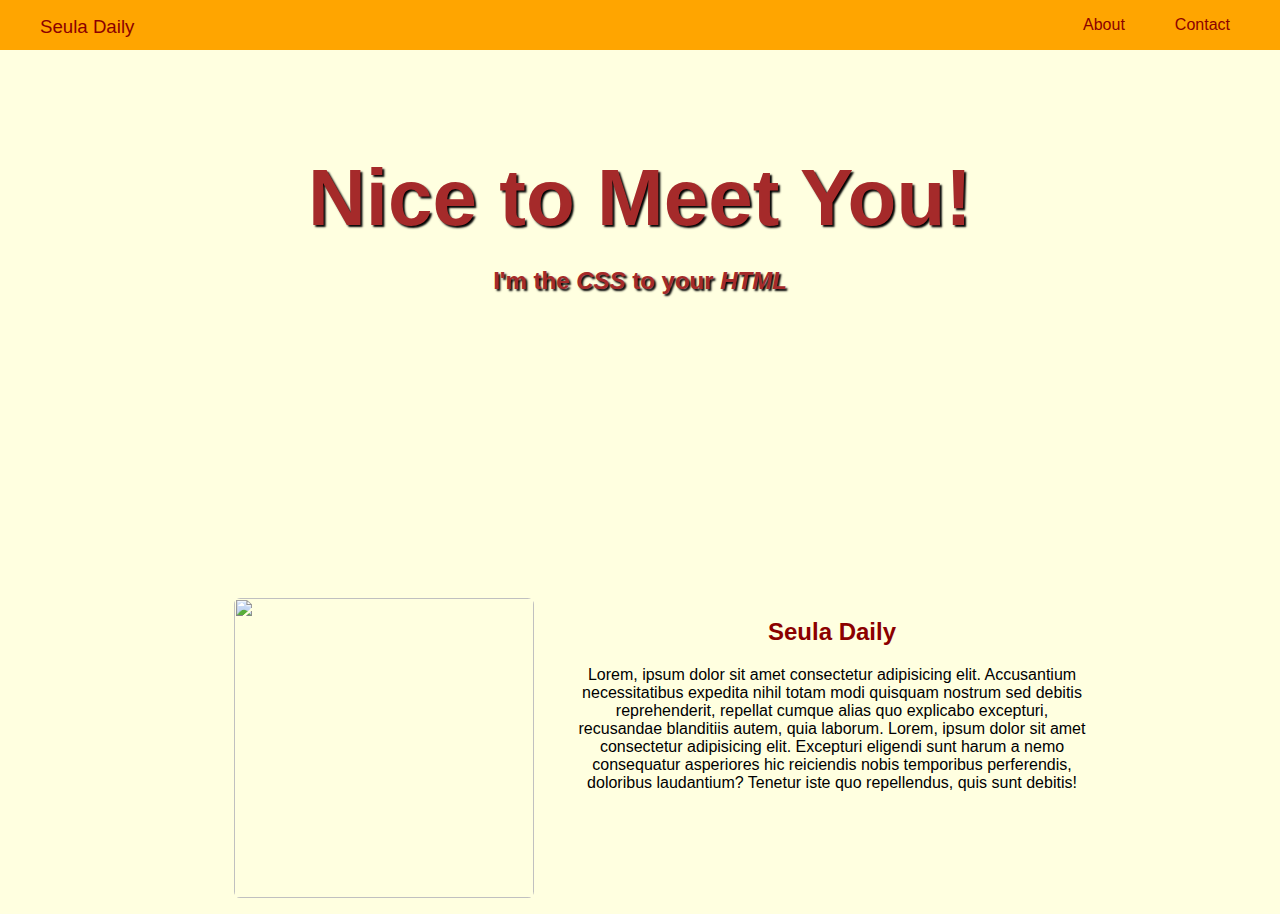
==== index.html @ 3336dde8 "Add files via upload" ====
<!DOCTYPE html>
<html lang="en" >
<head>
  <meta charset="UTF-8">
  <title>Seula's First Coding Project</title>
  <link rel="stylesheet" href="./style.css">

</head>
<body>
<nav class="navbar">
  <ul>
    <li id="brand"><a href="#home" class="nav-link">Seula Daily</a></li>
    <li><a href="#contact" class="nav-link">Contact</a></li>
    <li><a href="#about" class="nav-link">About</a></li>
  </ul>
</nav>
<header id="home">
  <h1 class="header-tag">Nice to Meet You!</h1>
  <h3 class="header-tag">I'm the <i>CSS</i> to your <i>HTML</i></h3>
</header>
<div class="main">
  <section id="about">
    <div id="about-picture">
      <img src="https://images.unsplash.com/photo-1559782766-c2ba7a95dd95?ixlib=rb-1.2.1&ixid=eyJhcHBfaWQiOjEyMDd9&auto=format&fit=crop&w=1350&q=80" alt="" id="profile-pic">
    </div>
    <div id="about-content">
      <h2>Seula Daily</h2>
      <p>Lorem, ipsum dolor sit amet consectetur adipisicing elit. Accusantium necessitatibus expedita nihil totam modi quisquam nostrum sed debitis reprehenderit, repellat cumque alias quo explicabo excepturi, recusandae blanditiis autem, quia laborum. Lorem, ipsum dolor sit amet consectetur adipisicing elit. Excepturi eligendi sunt harum a nemo consequatur asperiores hic reiciendis nobis temporibus perferendis, doloribus laudantium? Tenetur iste quo repellendus, quis sunt debitis!</p>
    </div>
  </section>  
</div>



</body>
</html>
---- style.css ----
body {
  background-color: lightyellow;
  font-family: 'Roleway', sans-serif;
}
nav {
  background-color: orange;
  position: fixed;
  top: 0;
  left: 0;
  height: 50px;
  width: 100vw;
  z-index: 1;
}
nav ul li {
  float: right;
  margin-right: 50px;
  list-style: none;
  text-align: center;
}
#brand {
  float: left;
}
.nav-link {
  color: darkred;
  text-decoration: none;
  font-family: 'Acme', sans-serif;
}
.nav-link:hover{
  color: red;
  font-weight: bold;
}
#brand .nav-link {
  color: lightbrown;
  font-size: 14pt
}
#brand .nav-link:hover {
  color: darkred;
}
h1 {
  font-size: 60pt;
  font-family: 'Acme', sans-serif;
}
#home {
  margin-top: 50px;
  position: relative;
  left: -8px;
  width: 100vw;
  height: 50vh;
  padding-top: 3em;
  background: url('https://images.unsplash.com/photo-1568995430555-091fd9226ed3?ixlib=rb-1.2.1&ixid=eyJhcHBfaWQiOjEyMDd9&auto=format&fit=crop&w=1350&q=80') center 75% no-repeat fixed;
  background-size: cover;
}
.header-tag {
  text-align: center;
  color: brown;
  text-shadow: 2px 2px 2px black;
}
h3.header-tag {
  margin-top: -30px;
  font-size: 18pt;
}
h2 {
  font-family: 'Acme', sans-serif;
  color: darkred;
}
.main {
  text-align: center;
}
#about {
  margin-top: 50px;
  display: inline-block;
}
#about-picture {
  width: 30vw;
  float: left;
}
#profile-pic {
  height: 300px;
  width: 300px;
  object-fit: cover;
  border-radius: 0.4em;
  box-shaodw: 2px 2px 2px black;
}
#about-content {
  width: 40vw;
  float: right;
}
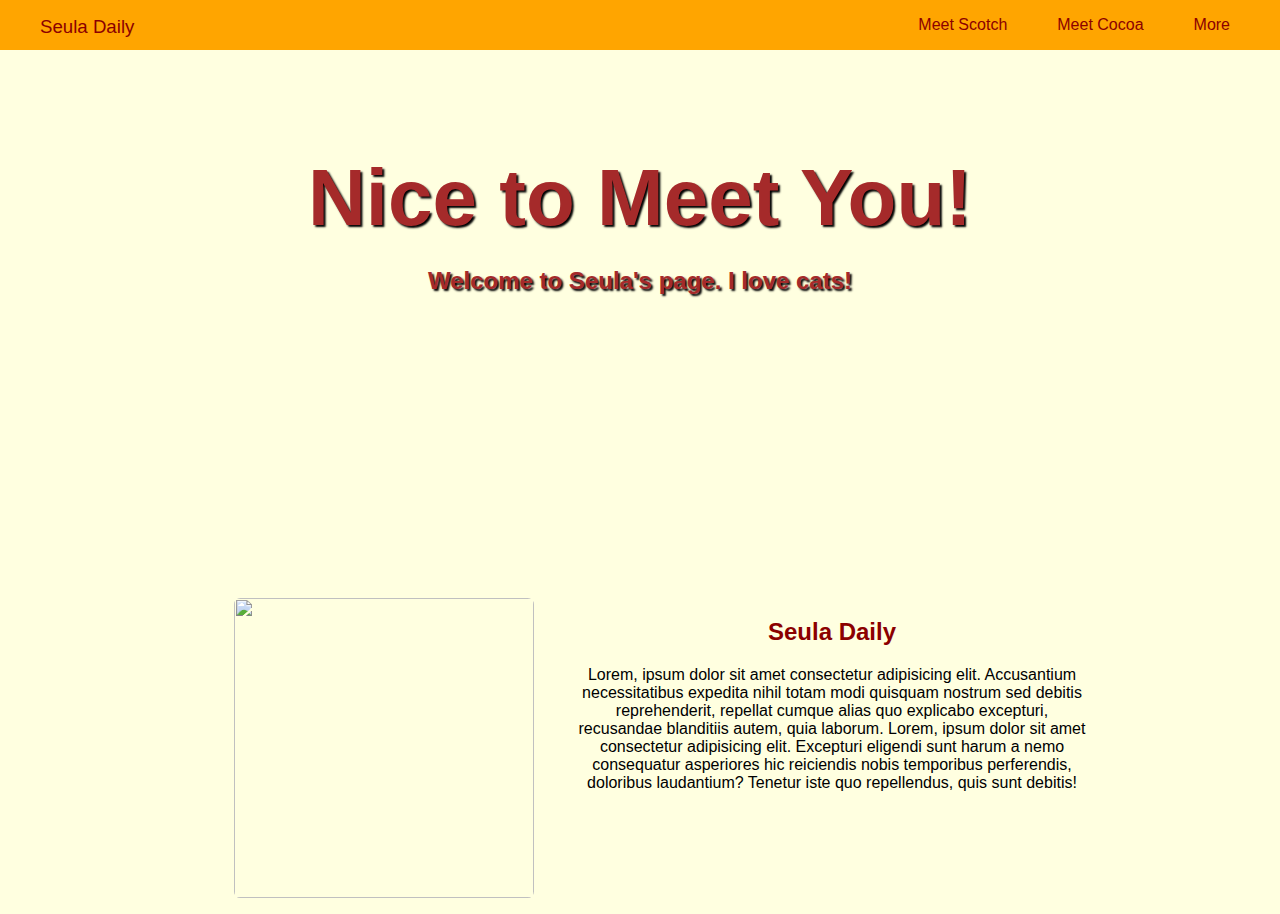
==== commit 78d003e0: "Add files via upload" ====
--- a/index.html
+++ b/index.html
@@ -10,13 +10,14 @@
 <nav class="navbar">
   <ul>
     <li id="brand"><a href="#home" class="nav-link">Seula Daily</a></li>
-    <li><a href="#contact" class="nav-link">Contact</a></li>
-    <li><a href="#about" class="nav-link">About</a></li>
+    <li><a href="catsofinstagram.html" class="nav-link">More</a></li>
+    <li><a href="cocoa.html" class="nav-link">Meet Cocoa</a></li>
+    <li><a href="scotch.html" class="nav-link">Meet Scotch</a></li>
   </ul>
 </nav>
 <header id="home">
   <h1 class="header-tag">Nice to Meet You!</h1>
-  <h3 class="header-tag">I'm the <i>CSS</i> to your <i>HTML</i></h3>
+  <h3 class="header-tag">Welcome to Seula's page. I love cats!</h3>
 </header>
 <div class="main">
   <section id="about">
